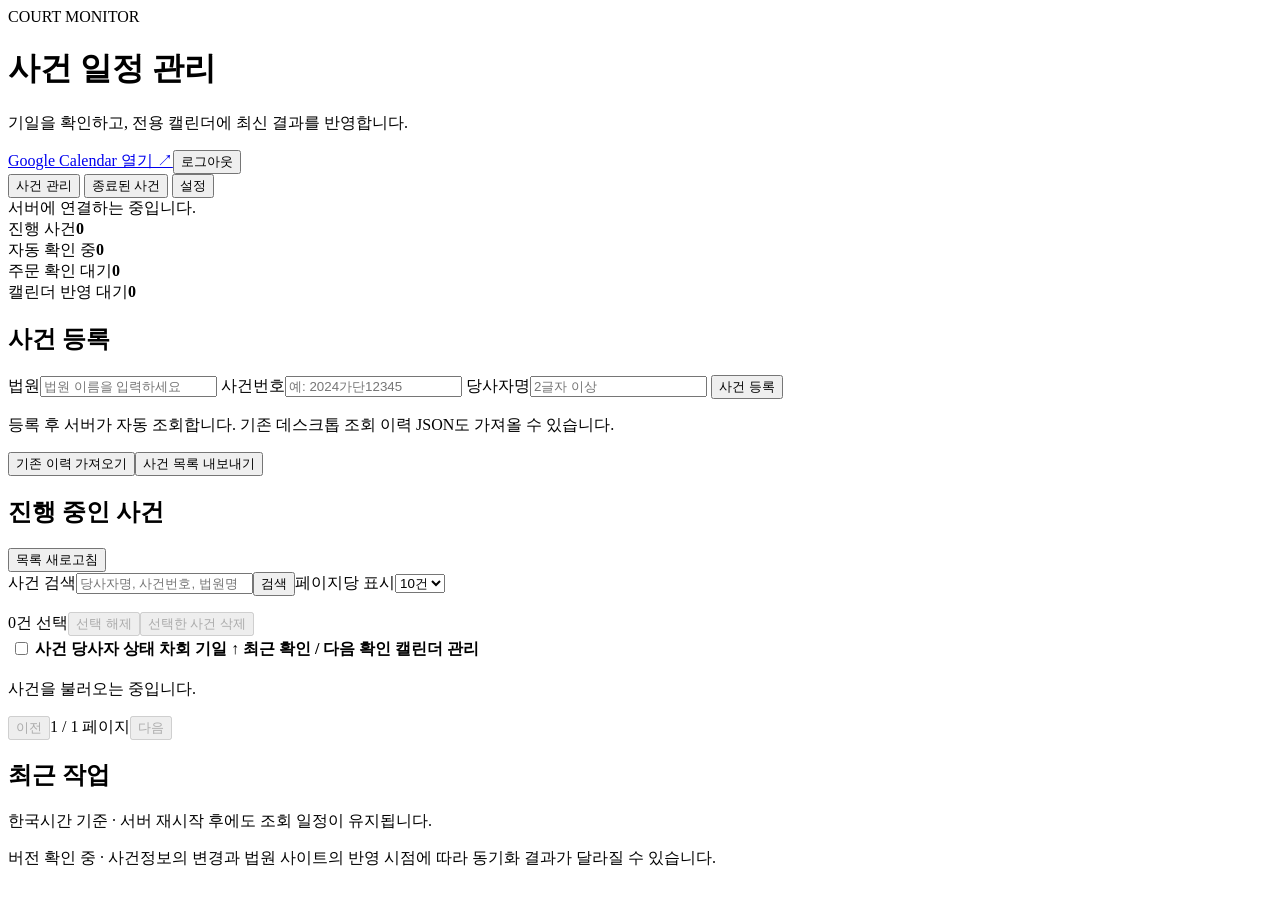
==== server/static/index.html @ a1914060 "Show cases with confirmed judgments in a separate finished tab" ====
<!doctype html>
<html lang="ko">
<head>
  <meta charset="utf-8"><meta name="viewport" content="width=device-width,initial-scale=1">
  <title>사건 일정 관리</title><link rel="stylesheet" href="/static/style.css"><link rel="stylesheet" href="/static/auth.css">
  <script src="/static/app.js" defer></script>
  <script src="/static/update.js" defer></script>
  <script src="/static/google.js" defer></script>
</head>
<body>
  <header><div><span class="eyebrow">COURT MONITOR</span><h1>사건 일정 관리</h1><p>기일을 확인하고, 전용 캘린더에 최신 결과를 반영합니다.</p></div>
    <div class="header-actions"><a href="https://calendar.google.com/" target="_blank" rel="noreferrer">Google Calendar 열기 ↗</a><button id="logout" class="secondary">로그아웃</button></div></header>
  <main>
    <section id="update-banner" class="notice update-banner" aria-label="앱 업데이트" hidden>
      <span id="update-message" role="status"></span>
      <button id="apply-update" type="button" hidden>업데이트 적용</button>
    </section>
    <div id="dashboard-tabs" class="dashboard-tabs" role="tablist" aria-label="사건 일정 관리">
      <button id="dashboard-tab" type="button" role="tab" aria-selected="true" aria-controls="dashboard-panel">사건 관리</button>
      <button id="finished-tab" type="button" role="tab" aria-selected="false" aria-controls="finished-panel" tabindex="-1">종료된 사건</button>
      <button id="settings-tab" type="button" role="tab" aria-selected="false" aria-controls="settings-panel" tabindex="-1">설정</button>
    </div>
    <div id="notice" class="notice" role="status">서버에 연결하는 중입니다.</div>
    <section id="dashboard-panel" role="tabpanel" aria-labelledby="dashboard-tab" tabindex="0">
      <div id="google-setup"></div>
      <section class="metrics"><article><span>진행 사건</span><strong id="total">0</strong></article><article><span>자동 확인 중</span><strong id="monitoring">0</strong></article><article><span>주문 확인 대기</span><strong id="waiting">0</strong></article><article><span>캘린더 반영 대기</span><strong id="pending">0</strong></article></section>
      <section class="card"><h2>사건 등록</h2><form id="case-form" autocomplete="off">
        <label class="court-field">법원<input id="court" name="court" placeholder="법원 이름을 입력하세요" required minlength="2" maxlength="100"><div id="suggestions" class="suggestions" hidden></div></label>
        <label>사건번호<input id="case-number" name="case_number" placeholder="예: 2024가단12345" required maxlength="30"></label>
        <label>당사자명<input id="party" name="party" placeholder="2글자 이상" required minlength="2" maxlength="100"></label>
        <button type="submit" id="add">사건 등록</button>
      </form><p class="hint">등록 후 서버가 자동 조회합니다. 기존 데스크톱 조회 이력 JSON도 가져올 수 있습니다.</p>
      <div class="actions"><button id="import" class="secondary">기존 이력 가져오기</button><input id="import-file" type="file" accept=".json,application/json" hidden><button id="export" class="secondary">사건 목록 내보내기</button></div></section>
      <div id="ongoing-cases"><section id="case-list" class="card" aria-busy="true"><div class="section-heading"><h2 id="case-list-title">진행 중인 사건</h2><button id="reload" class="secondary">목록 새로고침</button></div>
        <form id="search-form" class="case-filters" role="search"><label class="case-search">사건 검색<input id="case-search" type="search" placeholder="당사자명, 사건번호, 법원명, 판결 내용 등" maxlength="200" autocomplete="off"></label><button type="submit" class="secondary">검색</button><label>페이지당 표시<select id="page-size"><option value="10">10건</option><option value="20">20건</option><option value="50">50건</option></select></label></form>
        <p id="case-count" class="hint" role="status" aria-live="polite"></p>
        <div class="selection-actions"><span id="selection-count" class="hint" aria-live="polite">0건 선택</span><button id="clear-selection" class="secondary" disabled>선택 해제</button><button id="delete-selected" class="danger" disabled>선택한 사건 삭제</button></div>
        <div class="table-wrap"><table><thead><tr><th><input id="select-page" class="case-checkbox" type="checkbox" aria-label="현재 페이지 사건 모두 선택"></th><th>사건</th><th>당사자</th><th>상태</th><th aria-sort="ascending" title="차회 기일이 빠른 순 · 기일 미확인 사건은 마지막에 표시">차회 기일 ↑</th><th>최근 확인 / 다음 확인</th><th>캘린더</th><th>관리</th></tr></thead><tbody id="cases"></tbody></table></div><p id="empty" class="empty">사건을 불러오는 중입니다.</p><nav class="pagination" aria-label="사건 목록 페이지"><button id="previous-page" class="secondary" disabled>이전</button><span id="page-info" aria-live="polite">1 / 1 페이지</span><button id="next-page" class="secondary" disabled>다음</button></nav></section></div>
      <section id="detail-card" class="card" hidden><div class="section-heading"><h2 id="detail-title">사건 결과</h2><span id="detail-time" class="hint"></span></div><dl id="detail"></dl><section id="progress-panel" hidden aria-labelledby="progress-heading"><h3 id="progress-heading">기일 사이 진행 내역</h3><p id="progress-range" class="hint"></p><p id="progress-status" class="hint" role="status"></p><ol id="progress-entries" class="progress-entries"></ol></section><p id="detail-error" class="error"></p></section>
      <section class="card"><div class="section-heading"><h2>최근 작업</h2><span class="hint">한국시간 기준 · 서버 재시작 후에도 조회 일정이 유지됩니다.</span></div><ul id="logs" class="logs"></ul></section>
    </section>
    <section id="finished-panel" role="tabpanel" aria-labelledby="finished-tab" tabindex="0" hidden></section>
    <section id="settings-panel" role="tabpanel" aria-labelledby="settings-tab" tabindex="0" hidden>
      <div id="google-settings">
        <section class="card" id="google-card"><div class="section-heading"><h2>Google Calendar 연결</h2><a href="/guide/google" target="_blank" rel="noreferrer">처음부터 따라 하는 상세 안내 ↗</a></div><p id="google-status" role="status">연결 상태를 확인하고 있습니다.</p><p class="hint">이 NAS가 Google 계정을 직접 인증합니다. 운영자의 공통 인증 서버로 인증정보를 보내지 않습니다.</p><div class="actions"><button id="google-connect" disabled>Google 계정 연결</button><button id="google-retry" class="secondary" hidden>전용 캘린더 준비 다시 시도</button><button id="google-disconnect" class="secondary" hidden>이 NAS의 연결 해제</button></div><p id="google-message" class="error" role="status"></p><details id="google-client-details"><summary>최초 1회: 내 Google OAuth 앱 등록</summary><p class="hint">상세 안내에 따라 웹 애플리케이션 OAuth 클라이언트를 만들고, 아래 주소를 승인된 리디렉션 URI에 등록합니다. 내려받은 JSON을 선택하면 설정이 이 NAS에 암호화되어 저장됩니다.</p><label>현재 접속 주소의 콜백 URL<input id="google-callback" readonly></label><p id="google-address-hint" class="hint"></p><div class="actions"><button id="copy-callback" class="secondary">콜백 주소 복사</button><button id="google-upload" class="secondary">OAuth JSON 선택하여 등록</button><input id="google-client-file" type="file" accept=".json,application/json" hidden></div></details></section>
      </div>
      <section class="card"><details><summary>관리자 비밀번호 변경</summary><p id="session-info" class="hint"></p><form id="password-form"><label>현재 비밀번호<input id="current-password" type="password" autocomplete="current-password" required maxlength="256"></label><label>새 비밀번호<input id="new-password" type="password" autocomplete="new-password" required minlength="8" maxlength="256"></label><label>새 비밀번호 확인<input id="confirm-password" type="password" autocomplete="new-password" required minlength="8" maxlength="256"></label><button id="change-password" type="submit">비밀번호 변경</button></form><p id="password-message" class="error" role="status"></p><p class="hint">변경하면 모든 기기의 로그인이 해제됩니다. 새 비밀번호로 다시 로그인하세요.</p></details></section>
    </section>
  </main><footer><span id="build-version">버전 확인 중</span> · 사건정보의 변경과 법원 사이트의 반영 시점에 따라 동기화 결과가 달라질 수 있습니다.</footer>
</body></html>
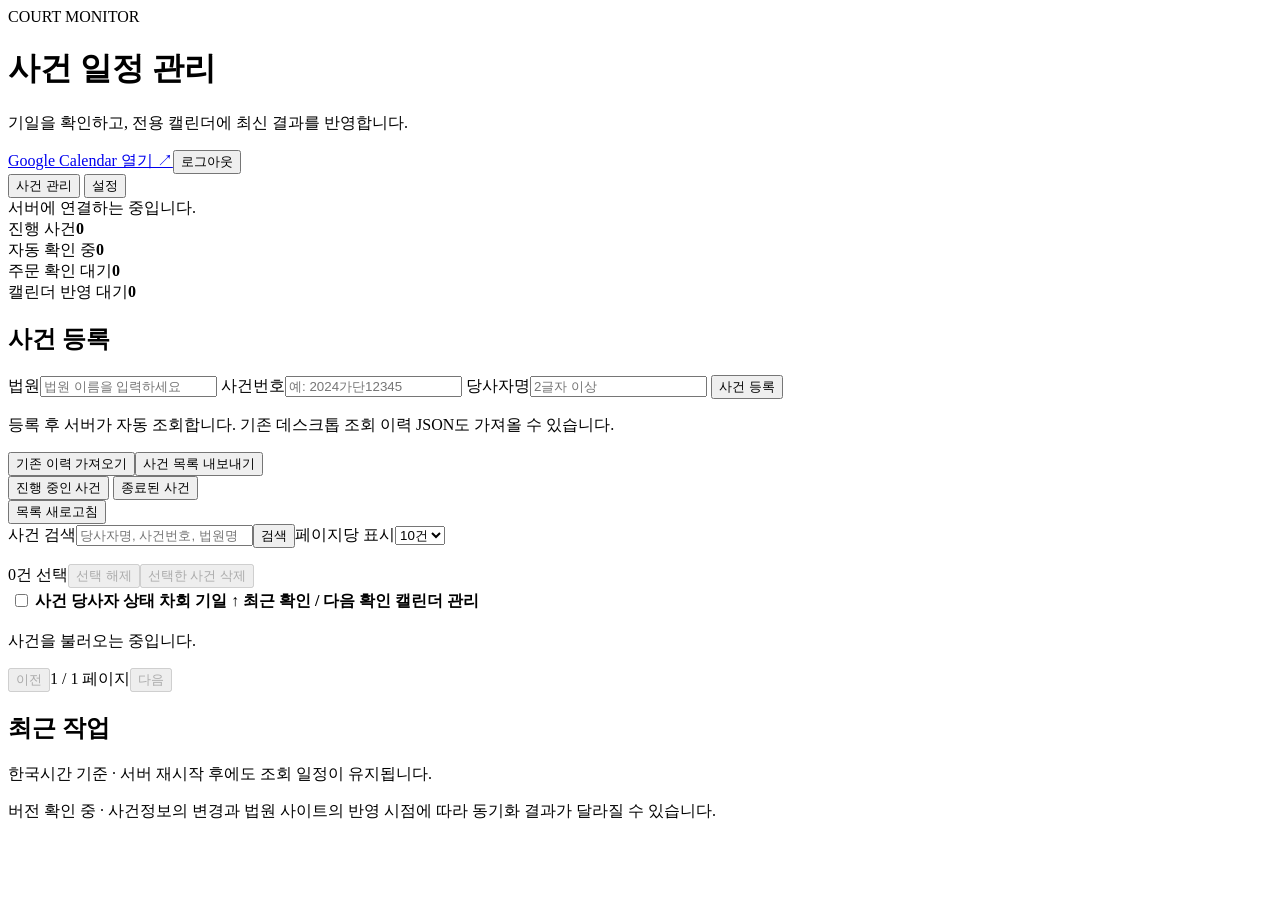
==== commit e0f31b0b: "Place the ongoing and finished tabs together in the case list" ====
--- a/server/static/index.html
+++ b/server/static/index.html
@@ -17,7 +17,6 @@
     </section>
     <div id="dashboard-tabs" class="dashboard-tabs" role="tablist" aria-label="사건 일정 관리">
       <button id="dashboard-tab" type="button" role="tab" aria-selected="true" aria-controls="dashboard-panel">사건 관리</button>
-      <button id="finished-tab" type="button" role="tab" aria-selected="false" aria-controls="finished-panel" tabindex="-1">종료된 사건</button>
       <button id="settings-tab" type="button" role="tab" aria-selected="false" aria-controls="settings-panel" tabindex="-1">설정</button>
     </div>
     <div id="notice" class="notice" role="status">서버에 연결하는 중입니다.</div>
@@ -31,15 +30,27 @@
         <button type="submit" id="add">사건 등록</button>
       </form><p class="hint">등록 후 서버가 자동 조회합니다. 기존 데스크톱 조회 이력 JSON도 가져올 수 있습니다.</p>
       <div class="actions"><button id="import" class="secondary">기존 이력 가져오기</button><input id="import-file" type="file" accept=".json,application/json" hidden><button id="export" class="secondary">사건 목록 내보내기</button></div></section>
-      <div id="ongoing-cases"><section id="case-list" class="card" aria-busy="true"><div class="section-heading"><h2 id="case-list-title">진행 중인 사건</h2><button id="reload" class="secondary">목록 새로고침</button></div>
-        <form id="search-form" class="case-filters" role="search"><label class="case-search">사건 검색<input id="case-search" type="search" placeholder="당사자명, 사건번호, 법원명, 판결 내용 등" maxlength="200" autocomplete="off"></label><button type="submit" class="secondary">검색</button><label>페이지당 표시<select id="page-size"><option value="10">10건</option><option value="20">20건</option><option value="50">50건</option></select></label></form>
-        <p id="case-count" class="hint" role="status" aria-live="polite"></p>
-        <div class="selection-actions"><span id="selection-count" class="hint" aria-live="polite">0건 선택</span><button id="clear-selection" class="secondary" disabled>선택 해제</button><button id="delete-selected" class="danger" disabled>선택한 사건 삭제</button></div>
-        <div class="table-wrap"><table><thead><tr><th><input id="select-page" class="case-checkbox" type="checkbox" aria-label="현재 페이지 사건 모두 선택"></th><th>사건</th><th>당사자</th><th>상태</th><th aria-sort="ascending" title="차회 기일이 빠른 순 · 기일 미확인 사건은 마지막에 표시">차회 기일 ↑</th><th>최근 확인 / 다음 확인</th><th>캘린더</th><th>관리</th></tr></thead><tbody id="cases"></tbody></table></div><p id="empty" class="empty">사건을 불러오는 중입니다.</p><nav class="pagination" aria-label="사건 목록 페이지"><button id="previous-page" class="secondary" disabled>이전</button><span id="page-info" aria-live="polite">1 / 1 페이지</span><button id="next-page" class="secondary" disabled>다음</button></nav></section></div>
+      <section class="card" aria-label="사건 목록">
+        <div class="section-heading case-list-heading">
+          <div class="dashboard-tabs case-list-tabs" role="tablist" aria-label="사건 목록">
+            <button id="ongoing-tab" type="button" role="tab" aria-selected="true" aria-controls="ongoing-panel">진행 중인 사건</button>
+            <button id="finished-tab" type="button" role="tab" aria-selected="false" aria-controls="finished-panel" tabindex="-1">종료된 사건</button>
+          </div>
+          <button id="reload" type="button" class="secondary">목록 새로고침</button>
+        </div>
+        <div id="ongoing-panel" role="tabpanel" aria-labelledby="ongoing-tab" tabindex="0">
+          <div id="case-list" aria-busy="true">
+            <form id="search-form" class="case-filters" role="search"><label class="case-search">사건 검색<input id="case-search" type="search" placeholder="당사자명, 사건번호, 법원명, 판결 내용 등" maxlength="200" autocomplete="off"></label><button type="submit" class="secondary">검색</button><label>페이지당 표시<select id="page-size"><option value="10">10건</option><option value="20">20건</option><option value="50">50건</option></select></label></form>
+            <p id="case-count" class="hint" role="status" aria-live="polite"></p>
+            <div class="selection-actions"><span id="selection-count" class="hint" aria-live="polite">0건 선택</span><button id="clear-selection" class="secondary" disabled>선택 해제</button><button id="delete-selected" class="danger" disabled>선택한 사건 삭제</button></div>
+            <div class="table-wrap"><table><thead><tr><th><input id="select-page" class="case-checkbox" type="checkbox" aria-label="현재 페이지 사건 모두 선택"></th><th>사건</th><th>당사자</th><th>상태</th><th aria-sort="ascending" title="차회 기일이 빠른 순 · 기일 미확인 사건은 마지막에 표시">차회 기일 ↑</th><th>최근 확인 / 다음 확인</th><th>캘린더</th><th>관리</th></tr></thead><tbody id="cases"></tbody></table></div><p id="empty" class="empty">사건을 불러오는 중입니다.</p><nav class="pagination" aria-label="사건 목록 페이지"><button id="previous-page" class="secondary" disabled>이전</button><span id="page-info" aria-live="polite">1 / 1 페이지</span><button id="next-page" class="secondary" disabled>다음</button></nav>
+          </div>
+        </div>
+        <div id="finished-panel" role="tabpanel" aria-labelledby="finished-tab" tabindex="0" hidden></div>
+      </section>
       <section id="detail-card" class="card" hidden><div class="section-heading"><h2 id="detail-title">사건 결과</h2><span id="detail-time" class="hint"></span></div><dl id="detail"></dl><section id="progress-panel" hidden aria-labelledby="progress-heading"><h3 id="progress-heading">기일 사이 진행 내역</h3><p id="progress-range" class="hint"></p><p id="progress-status" class="hint" role="status"></p><ol id="progress-entries" class="progress-entries"></ol></section><p id="detail-error" class="error"></p></section>
       <section class="card"><div class="section-heading"><h2>최근 작업</h2><span class="hint">한국시간 기준 · 서버 재시작 후에도 조회 일정이 유지됩니다.</span></div><ul id="logs" class="logs"></ul></section>
     </section>
-    <section id="finished-panel" role="tabpanel" aria-labelledby="finished-tab" tabindex="0" hidden></section>
     <section id="settings-panel" role="tabpanel" aria-labelledby="settings-tab" tabindex="0" hidden>
       <div id="google-settings">
         <section class="card" id="google-card"><div class="section-heading"><h2>Google Calendar 연결</h2><a href="/guide/google" target="_blank" rel="noreferrer">처음부터 따라 하는 상세 안내 ↗</a></div><p id="google-status" role="status">연결 상태를 확인하고 있습니다.</p><p class="hint">이 NAS가 Google 계정을 직접 인증합니다. 운영자의 공통 인증 서버로 인증정보를 보내지 않습니다.</p><div class="actions"><button id="google-connect" disabled>Google 계정 연결</button><button id="google-retry" class="secondary" hidden>전용 캘린더 준비 다시 시도</button><button id="google-disconnect" class="secondary" hidden>이 NAS의 연결 해제</button></div><p id="google-message" class="error" role="status"></p><details id="google-client-details"><summary>최초 1회: 내 Google OAuth 앱 등록</summary><p class="hint">상세 안내에 따라 웹 애플리케이션 OAuth 클라이언트를 만들고, 아래 주소를 승인된 리디렉션 URI에 등록합니다. 내려받은 JSON을 선택하면 설정이 이 NAS에 암호화되어 저장됩니다.</p><label>현재 접속 주소의 콜백 URL<input id="google-callback" readonly></label><p id="google-address-hint" class="hint"></p><div class="actions"><button id="copy-callback" class="secondary">콜백 주소 복사</button><button id="google-upload" class="secondary">OAuth JSON 선택하여 등록</button><input id="google-client-file" type="file" accept=".json,application/json" hidden></div></details></section>
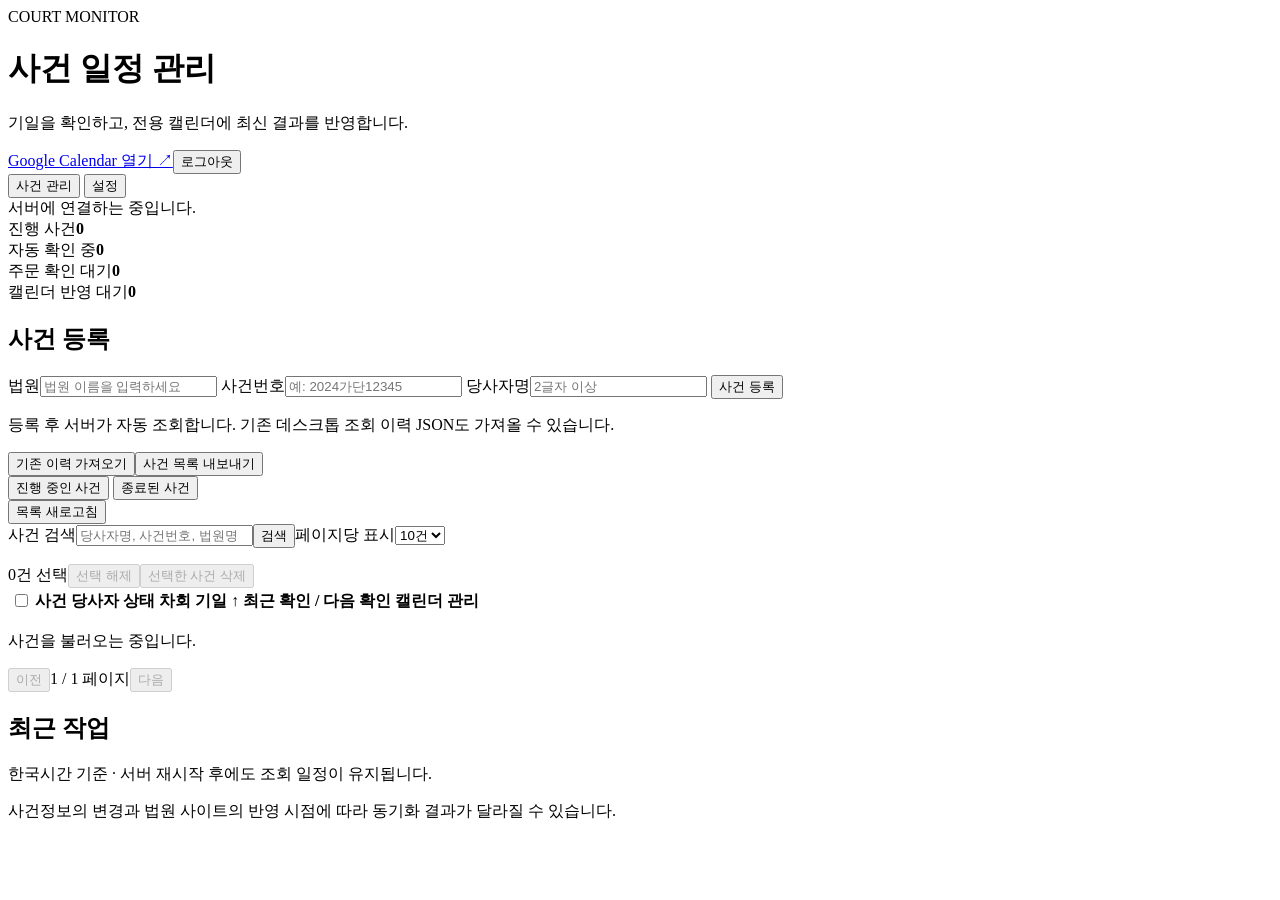
==== commit 723c9f7d: "Show installed versions beside the app name and clarify Docker update notices" ====
--- a/server/static/index.html
+++ b/server/static/index.html
@@ -8,12 +8,13 @@
   <script src="/static/google.js" defer></script>
 </head>
 <body>
-  <header><div><span class="eyebrow">COURT MONITOR</span><h1>사건 일정 관리</h1><p>기일을 확인하고, 전용 캘린더에 최신 결과를 반영합니다.</p></div>
+  <header><div><span class="eyebrow">COURT MONITOR</span><h1>사건 일정 관리 <small id="build-version" class="title-version" hidden></small></h1><p>기일을 확인하고, 전용 캘린더에 최신 결과를 반영합니다.</p></div>
     <div class="header-actions"><a href="https://calendar.google.com/" target="_blank" rel="noreferrer">Google Calendar 열기 ↗</a><button id="logout" class="secondary">로그아웃</button></div></header>
   <main>
-    <section id="update-banner" class="notice update-banner" aria-label="앱 업데이트" hidden>
+    <section id="update-banner" class="notice update-banner" aria-label="업데이트 알림" hidden>
       <span id="update-message" role="status"></span>
       <button id="apply-update" type="button" hidden>업데이트 적용</button>
+      <a id="image-update-guide" href="https://github.com/imueRoid/court-monitor/blob/main/server/SYNOLOGY.md#docker-실행-환경이-바뀌었을-때" target="_blank" rel="noreferrer" hidden>Docker 이미지 업데이트 방법 ↗</a>
     </section>
     <div id="dashboard-tabs" class="dashboard-tabs" role="tablist" aria-label="사건 일정 관리">
       <button id="dashboard-tab" type="button" role="tab" aria-selected="true" aria-controls="dashboard-panel">사건 관리</button>
@@ -56,6 +57,12 @@
         <section class="card" id="google-card"><div class="section-heading"><h2>Google Calendar 연결</h2><a href="/guide/google" target="_blank" rel="noreferrer">처음부터 따라 하는 상세 안내 ↗</a></div><p id="google-status" role="status">연결 상태를 확인하고 있습니다.</p><p class="hint">이 NAS가 Google 계정을 직접 인증합니다. 운영자의 공통 인증 서버로 인증정보를 보내지 않습니다.</p><div class="actions"><button id="google-connect" disabled>Google 계정 연결</button><button id="google-retry" class="secondary" hidden>전용 캘린더 준비 다시 시도</button><button id="google-disconnect" class="secondary" hidden>이 NAS의 연결 해제</button></div><p id="google-message" class="error" role="status"></p><details id="google-client-details"><summary>최초 1회: 내 Google OAuth 앱 등록</summary><p class="hint">상세 안내에 따라 웹 애플리케이션 OAuth 클라이언트를 만들고, 아래 주소를 승인된 리디렉션 URI에 등록합니다. 내려받은 JSON을 선택하면 설정이 이 NAS에 암호화되어 저장됩니다.</p><label>현재 접속 주소의 콜백 URL<input id="google-callback" readonly></label><p id="google-address-hint" class="hint"></p><div class="actions"><button id="copy-callback" class="secondary">콜백 주소 복사</button><button id="google-upload" class="secondary">OAuth JSON 선택하여 등록</button><input id="google-client-file" type="file" accept=".json,application/json" hidden></div></details></section>
       </div>
       <section class="card"><details><summary>관리자 비밀번호 변경</summary><p id="session-info" class="hint"></p><form id="password-form"><label>현재 비밀번호<input id="current-password" type="password" autocomplete="current-password" required maxlength="256"></label><label>새 비밀번호<input id="new-password" type="password" autocomplete="new-password" required minlength="8" maxlength="256"></label><label>새 비밀번호 확인<input id="confirm-password" type="password" autocomplete="new-password" required minlength="8" maxlength="256"></label><button id="change-password" type="submit">비밀번호 변경</button></form><p id="password-message" class="error" role="status"></p><p class="hint">변경하면 모든 기기의 로그인이 해제됩니다. 새 비밀번호로 다시 로그인하세요.</p></details></section>
+      <section class="card" id="diagnostics-card" hidden><details id="server-diagnostics"><summary>서버 진단 로그</summary>
+        <p class="hint">시작·종료, 자동 복구, 백그라운드 작업 오류의 최근 기록입니다. 시각은 UTC로 표시합니다.</p>
+        <button id="reload-diagnostics" class="secondary" type="button">진단 로그 새로고침</button>
+        <p id="diagnostics-status" role="status"></p>
+        <pre id="diagnostics-log" tabindex="0" aria-label="서버 진단 로그" hidden></pre>
+      </details></section>
     </section>
-  </main><footer><span id="build-version">버전 확인 중</span> · 사건정보의 변경과 법원 사이트의 반영 시점에 따라 동기화 결과가 달라질 수 있습니다.</footer>
+  </main><footer>사건정보의 변경과 법원 사이트의 반영 시점에 따라 동기화 결과가 달라질 수 있습니다.</footer>
 </body></html>
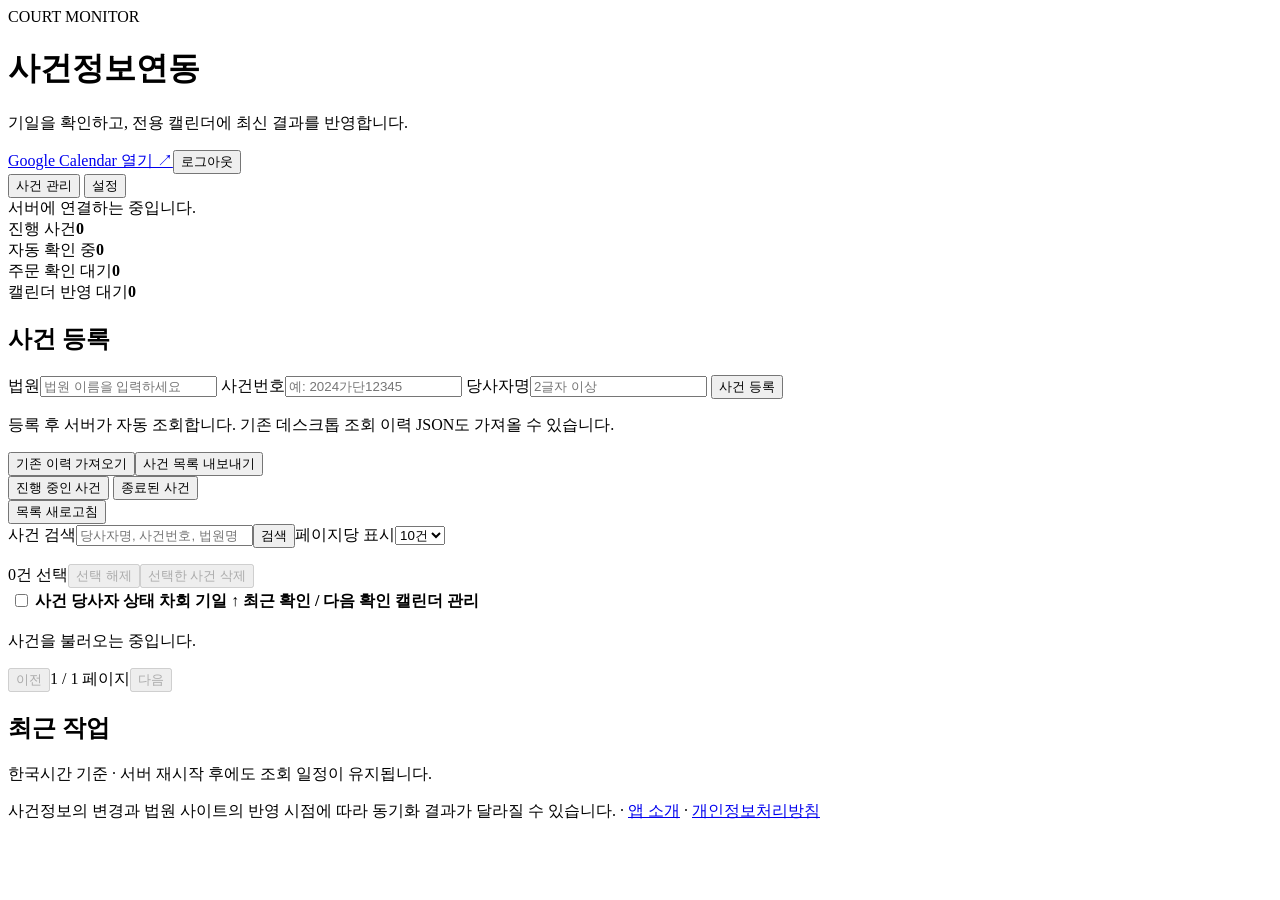
==== commit 49afa4b0: "Publish OAuth homepage and Google data privacy policy" ====
--- a/server/static/index.html
+++ b/server/static/index.html
@@ -2,13 +2,13 @@
 <html lang="ko">
 <head>
   <meta charset="utf-8"><meta name="viewport" content="width=device-width,initial-scale=1">
-  <title>사건 일정 관리</title><link rel="stylesheet" href="/static/style.css"><link rel="stylesheet" href="/static/auth.css">
+  <title>사건정보연동</title><link rel="stylesheet" href="/static/style.css"><link rel="stylesheet" href="/static/auth.css">
   <script src="/static/app.js" defer></script>
   <script src="/static/update.js" defer></script>
   <script src="/static/google.js" defer></script>
 </head>
 <body>
-  <header><div><span class="eyebrow">COURT MONITOR</span><h1>사건 일정 관리 <small id="build-version" class="title-version" hidden></small></h1><p>기일을 확인하고, 전용 캘린더에 최신 결과를 반영합니다.</p></div>
+  <header><div><span class="eyebrow">COURT MONITOR</span><h1>사건정보연동 <small id="build-version" class="title-version" hidden></small></h1><p>기일을 확인하고, 전용 캘린더에 최신 결과를 반영합니다.</p></div>
     <div class="header-actions"><a href="https://calendar.google.com/" target="_blank" rel="noreferrer">Google Calendar 열기 ↗</a><button id="logout" class="secondary">로그아웃</button></div></header>
   <main>
     <section id="update-banner" class="notice update-banner" aria-label="업데이트 알림" hidden>
@@ -54,7 +54,7 @@
     </section>
     <section id="settings-panel" role="tabpanel" aria-labelledby="settings-tab" tabindex="0" hidden>
       <div id="google-settings">
-        <section class="card" id="google-card"><div class="section-heading"><h2>Google Calendar 연결</h2><a href="/guide/google" target="_blank" rel="noreferrer">처음부터 따라 하는 상세 안내 ↗</a></div><p id="google-status" role="status">연결 상태를 확인하고 있습니다.</p><p class="hint">이 NAS가 Google 계정을 직접 인증합니다. 운영자의 공통 인증 서버로 인증정보를 보내지 않습니다.</p><div class="actions"><button id="google-connect" disabled>Google 계정 연결</button><button id="google-retry" class="secondary" hidden>전용 캘린더 준비 다시 시도</button><button id="google-disconnect" class="secondary" hidden>이 NAS의 연결 해제</button></div><p id="google-message" class="error" role="status"></p><details id="google-client-details"><summary>최초 1회: 내 Google OAuth 앱 등록</summary><p class="hint">상세 안내에 따라 웹 애플리케이션 OAuth 클라이언트를 만들고, 아래 주소를 승인된 리디렉션 URI에 등록합니다. 내려받은 JSON을 선택하면 설정이 이 NAS에 암호화되어 저장됩니다.</p><label>현재 접속 주소의 콜백 URL<input id="google-callback" readonly></label><p id="google-address-hint" class="hint"></p><div class="actions"><button id="copy-callback" class="secondary">콜백 주소 복사</button><button id="google-upload" class="secondary">OAuth JSON 선택하여 등록</button><input id="google-client-file" type="file" accept=".json,application/json" hidden></div></details></section>
+        <section class="card" id="google-card"><div class="section-heading"><h2>Google Calendar 연결</h2><a href="/guide/google" target="_blank" rel="noreferrer">처음부터 따라 하는 상세 안내 ↗</a></div><p id="google-status" role="status">연결 상태를 확인하고 있습니다.</p><p class="hint">이 NAS가 Google 계정을 직접 인증합니다. 운영자의 공통 인증 서버로 인증정보를 보내지 않습니다. <a href="/privacy">Google 데이터 처리와 삭제 안내</a></p><div class="actions"><button id="google-connect" disabled>Google 계정 연결</button><button id="google-retry" class="secondary" hidden>전용 캘린더 준비 다시 시도</button><button id="google-disconnect" class="secondary" hidden>이 NAS의 연결 해제</button></div><p id="google-message" class="error" role="status"></p><details id="google-client-details"><summary>최초 1회: 내 Google OAuth 앱 등록</summary><p class="hint">상세 안내에 따라 웹 애플리케이션 OAuth 클라이언트를 만들고, 아래 주소를 승인된 리디렉션 URI에 등록합니다. 내려받은 JSON을 선택하면 설정이 이 NAS에 암호화되어 저장됩니다.</p><label>현재 접속 주소의 콜백 URL<input id="google-callback" readonly></label><p id="google-address-hint" class="hint"></p><div class="actions"><button id="copy-callback" class="secondary">콜백 주소 복사</button><button id="google-upload" class="secondary">OAuth JSON 선택하여 등록</button><input id="google-client-file" type="file" accept=".json,application/json" hidden></div></details></section>
       </div>
       <section class="card"><details><summary>관리자 비밀번호 변경</summary><p id="session-info" class="hint"></p><form id="password-form"><label>현재 비밀번호<input id="current-password" type="password" autocomplete="current-password" required maxlength="256"></label><label>새 비밀번호<input id="new-password" type="password" autocomplete="new-password" required minlength="8" maxlength="256"></label><label>새 비밀번호 확인<input id="confirm-password" type="password" autocomplete="new-password" required minlength="8" maxlength="256"></label><button id="change-password" type="submit">비밀번호 변경</button></form><p id="password-message" class="error" role="status"></p><p class="hint">변경하면 모든 기기의 로그인이 해제됩니다. 새 비밀번호로 다시 로그인하세요.</p></details></section>
       <section class="card" id="diagnostics-card" hidden><details id="server-diagnostics"><summary>서버 진단 로그</summary>
@@ -64,5 +64,5 @@
         <pre id="diagnostics-log" tabindex="0" aria-label="서버 진단 로그" hidden></pre>
       </details></section>
     </section>
-  </main><footer>사건정보의 변경과 법원 사이트의 반영 시점에 따라 동기화 결과가 달라질 수 있습니다.</footer>
+  </main><footer>사건정보의 변경과 법원 사이트의 반영 시점에 따라 동기화 결과가 달라질 수 있습니다. · <a href="/about">앱 소개</a> · <a href="/privacy">개인정보처리방침</a></footer>
 </body></html>
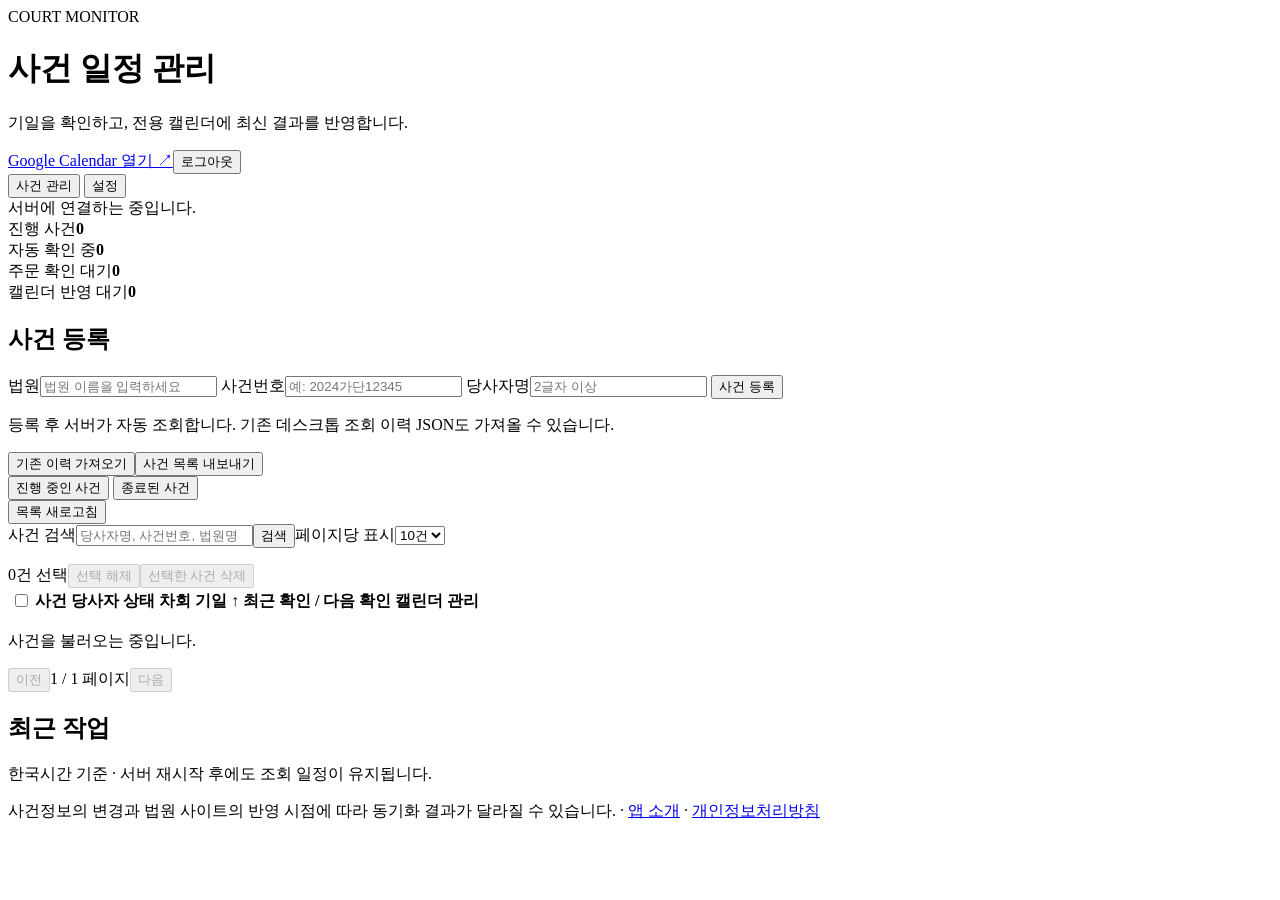
==== commit 188f8f42: "Keep the existing Court Monitor app name for OAuth branding" ====
--- a/server/static/index.html
+++ b/server/static/index.html
@@ -2,13 +2,13 @@
 <html lang="ko">
 <head>
   <meta charset="utf-8"><meta name="viewport" content="width=device-width,initial-scale=1">
-  <title>사건정보연동</title><link rel="stylesheet" href="/static/style.css"><link rel="stylesheet" href="/static/auth.css">
+  <title>사건 일정 관리</title><link rel="stylesheet" href="/static/style.css"><link rel="stylesheet" href="/static/auth.css">
   <script src="/static/app.js" defer></script>
   <script src="/static/update.js" defer></script>
   <script src="/static/google.js" defer></script>
 </head>
 <body>
-  <header><div><span class="eyebrow">COURT MONITOR</span><h1>사건정보연동 <small id="build-version" class="title-version" hidden></small></h1><p>기일을 확인하고, 전용 캘린더에 최신 결과를 반영합니다.</p></div>
+  <header><div><span class="eyebrow">COURT MONITOR</span><h1>사건 일정 관리 <small id="build-version" class="title-version" hidden></small></h1><p>기일을 확인하고, 전용 캘린더에 최신 결과를 반영합니다.</p></div>
     <div class="header-actions"><a href="https://calendar.google.com/" target="_blank" rel="noreferrer">Google Calendar 열기 ↗</a><button id="logout" class="secondary">로그아웃</button></div></header>
   <main>
     <section id="update-banner" class="notice update-banner" aria-label="업데이트 알림" hidden>
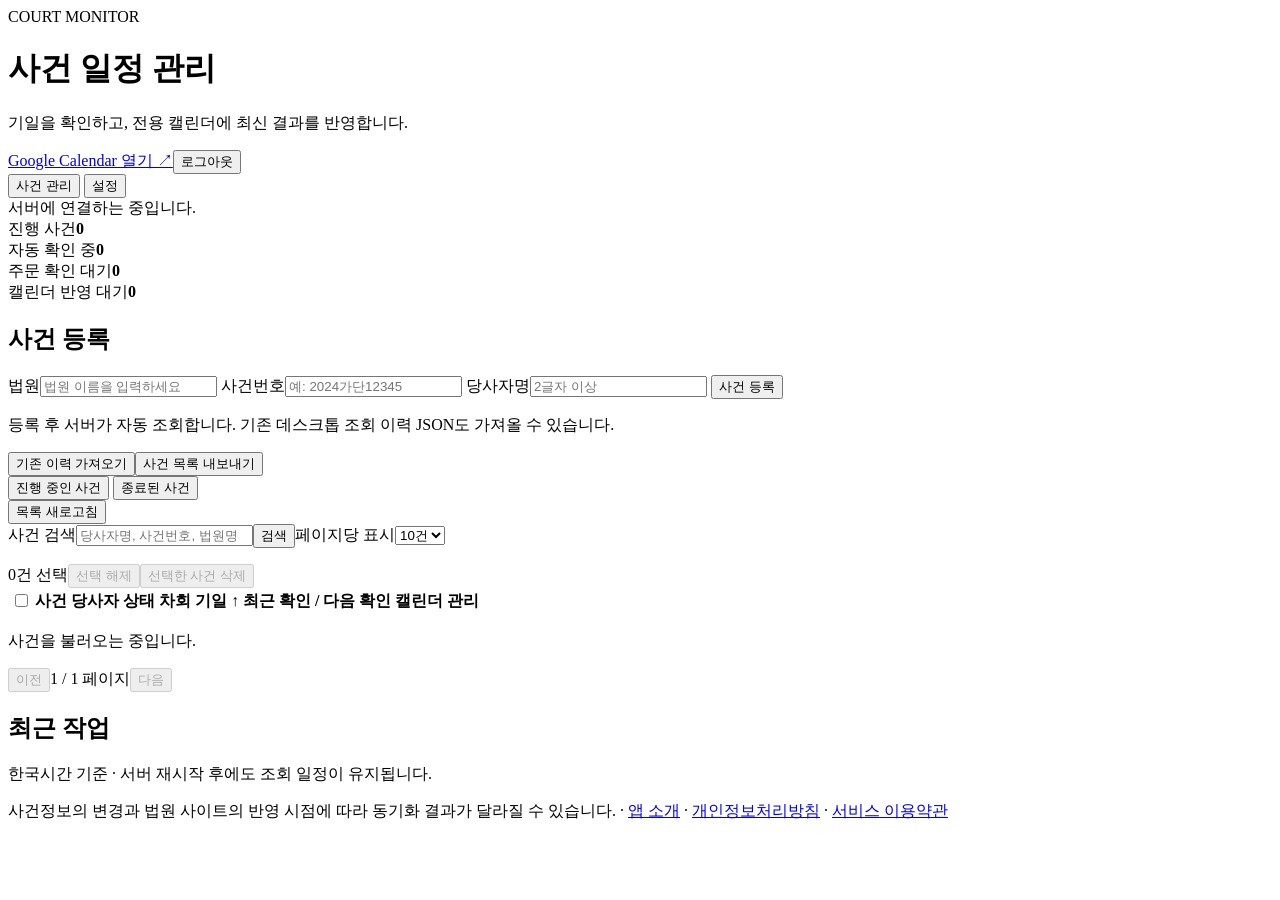
==== commit ec61a91c: "Add a public terms of service page" ====
--- a/server/static/index.html
+++ b/server/static/index.html
@@ -64,5 +64,5 @@
         <pre id="diagnostics-log" tabindex="0" aria-label="서버 진단 로그" hidden></pre>
       </details></section>
     </section>
-  </main><footer>사건정보의 변경과 법원 사이트의 반영 시점에 따라 동기화 결과가 달라질 수 있습니다. · <a href="/about">앱 소개</a> · <a href="/privacy">개인정보처리방침</a></footer>
+  </main><footer>사건정보의 변경과 법원 사이트의 반영 시점에 따라 동기화 결과가 달라질 수 있습니다. · <a href="/about">앱 소개</a> · <a href="/privacy">개인정보처리방침</a> · <a href="/terms">서비스 이용약관</a></footer>
 </body></html>
